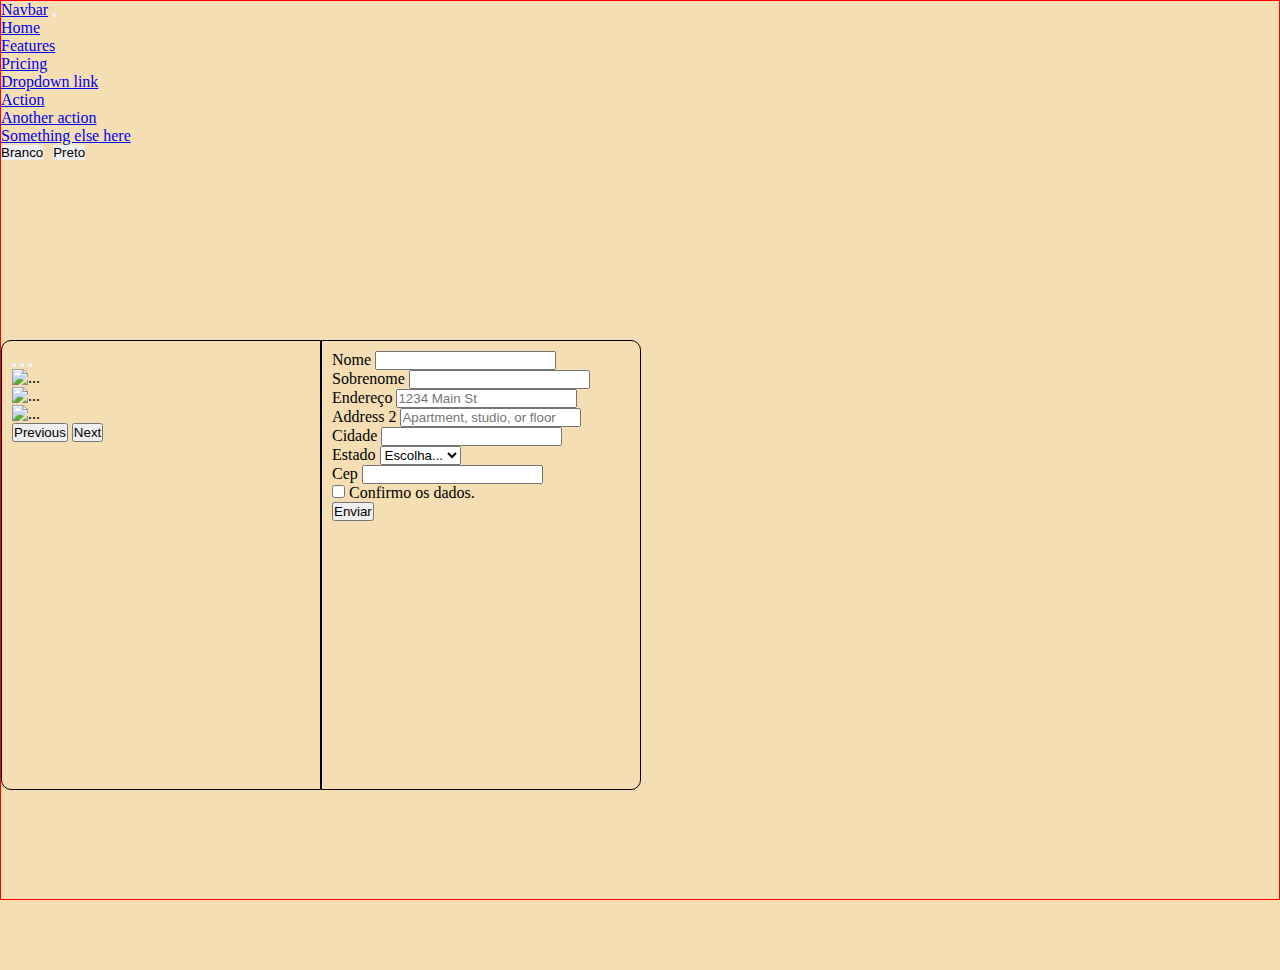
==== Html e Css/index.html @ 32c1cf6a "Atualização das Pastas" ====
<!DOCTYPE html>
<html lang="pt-br">
<head>
    <!-- Script -->
    <script src="/script.js" defer></script>

    <!-- Css -->
    <link rel="stylesheet" href="style.css">

    <!-- BootStrap -->
    <link href="https://cdn.jsdelivr.net/npm/bootstrap@5.3.0-alpha3/dist/css/bootstrap.min.css" rel="stylesheet" integrity="sha384-KK94CHFLLe+nY2dmCWGMq91rCGa5gtU4mk92HdvYe+M/SXH301p5ILy+dN9+nJOZ" crossorigin="anonymous">
    <script src="https://cdn.jsdelivr.net/npm/bootstrap@5.3.0-alpha3/dist/js/bootstrap.bundle.min.js" integrity="sha384-ENjdO4Dr2bkBIFxQpeoTz1HIcje39Wm4jDKdf19U8gI4ddQ3GYNS7NTKfAdVQSZe" crossorigin="anonymous" defer></script>

    <meta charset="UTF-8">
    <meta http-equiv="X-UA-Compatible" content="IE=edge">
    <meta name="viewport" content="width=device-width, initial-scale=1.0">
    <title>Document</title>
</head>

<header>
          
    <nav class="navbar navbar-expand-lg bg-body-tertiary">
        <div class="container-fluid">
          <a class="navbar-brand" href="#">Navbar</a>
          <button class="navbar-toggler" type="button" data-bs-toggle="collapse" data-bs-target="#navbarNavDropdown" aria-controls="navbarNavDropdown" aria-expanded="false" aria-label="Toggle navigation">
            <span class="navbar-toggler-icon"></span>
          </button>
          <div class="collapse navbar-collapse" id="navbarNavDropdown">
            <ul class="navbar-nav">
              <li class="nav-item">
                <a class="nav-link active" aria-current="page" href="#">Home</a>
              </li>
              <li class="nav-item">
                <a class="nav-link" href="#">Features</a>
              </li>
              <li class="nav-item">
                <a class="nav-link" href="#">Pricing</a>
              </li>
              <li class="nav-item dropdown">
                <a class="nav-link dropdown-toggle" href="#" role="button" data-bs-toggle="dropdown" aria-expanded="false">
                  Dropdown link
                </a>
                <ul class="dropdown-menu">
                  <li><a class="dropdown-item" href="#">Action</a></li>
                  <li><a class="dropdown-item" href="#">Another action</a></li>
                  <li><a class="dropdown-item" href="#">Something else here</a></li>
                </ul>
              </li>
            </ul>
          </div>
        </div>
        <div class="headerBtn">
            <button onclick="mudarCorDeFundo('white', 'red', 'black')">Branco</button>
            <button onclick="mudarCorDeFundo('black', '#fff', '#fff')">Preto</button>
        </div>
      </nav>


</header>
<body id="container" >
    
    <div class="container">

            <div class="quadradoUm" id="quadradoUm">
              <div id="carouselExampleIndicators" class="carousel slide">
                <div class="carousel-indicators">
                  <button type="button" data-bs-target="#carouselExampleIndicators" data-bs-slide-to="0" class="active" aria-current="true" aria-label="Slide 1"></button>
                  <button type="button" data-bs-target="#carouselExampleIndicators" data-bs-slide-to="1" aria-label="Slide 2"></button>
                  <button type="button" data-bs-target="#carouselExampleIndicators" data-bs-slide-to="2" aria-label="Slide 3"></button>
                </div>
                <div class="carousel-inner">
                  <div class="carousel-item active">
                    <img src="./img/adoravel-cachorro-basenji-marrom-e-branco-sorrindo-e-dando-mais-uns-cinco-isolado-no-branco.jpg" class="d-block w-100" alt="...">
                  </div>
                  <div class="carousel-item">
                    <img src="./img/cachorro-basenji-inteligente-e-amigavel-dando-a-pata-de-perto-isolado-no-branco.jpg" class="d-block w-100" alt="...">
                  </div>
                  <div class="carousel-item">
                    <img src="./img/isolado-feliz-sorridente-cao-fundo-branco-retrato-4.jpg " class="d-block w-100" alt="...">
                  </div>
                  
                </div>
                <button class="carousel-control-prev" type="button" data-bs-target="#carouselExampleIndicators" data-bs-slide="prev">
                  <span class="carousel-control-prev-icon" aria-hidden="true"></span>
                  <span class="visually-hidden">Previous</span>
                </button>
                <button class="carousel-control-next" type="button" data-bs-target="#carouselExampleIndicators" data-bs-slide="next">
                  <span class="carousel-control-next-icon" aria-hidden="true"></span>
                  <span class="visually-hidden">Next</span>
                </button>
              </div>
            </div>
            <div class="quadradoDois" id="quadradoDois">
                <form class="row g-3">
                    <div class="col-md-6">
                      <label for="inputEmail4" class="form-label">Nome</label>
                      <input type="email" class="form-control" id="inputEmail4">
                    </div>
                    <div class="col-md-6">
                      <label for="inputPassword4" class="form-label">Sobrenome</label>
                      <input type="password" class="form-control" id="inputPassword4">
                    </div>
                    <div class="col-12">
                      <label for="inputAddress" class="form-label">Endereço</label>
                      <input type="text" class="form-control" id="inputAddress" placeholder="1234 Main St">
                    </div>
                    <div class="col-12">
                      <label for="inputAddress2" class="form-label">Address 2</label>
                      <input type="text" class="form-control" id="inputAddress2" placeholder="Apartment, studio, or floor">
                    </div>
                    <div class="col-md-6">
                      <label for="inputCity" class="form-label">Cidade</label>
                      <input type="text" maxlength="50" class="form-control" id="inputCity">
                    </div>
                    <div class="col-md-4">
                      <label for="inputState" class="form-label">Estado</label>
                      <select id="inputState" class="form-select">
                        <option selected>Escolha...</option>
                        <option>...</option>
                      </select>
                    </div>
                    <div class="col-md-2">
                      <label for="inputZip" class="form-label">Cep</label>
                      <input type="text" class="form-control" id="inputZip">
                    </div>
                    <div class="col-12">
                      <div class="form-check">
                        <input class="form-check-input" type="checkbox" id="gridCheck">
                        <label class="form-check-label" for="gridCheck">
                          Confirmo os dados.
                        </label>
                      </div>
                    </div>
                    <div class="col-12">
                      <button type="submit" class="btn btn-primary">Enviar</button>
                    </div>
                  </form>
            </div>
       
        <footer></footer>
    </div>
</body>

</html>
---- Html e Css/style.css ----
/* Corpo */
*{
    margin: 0px;
    padding: 0px;
    box-sizing: border-box;
}
body{
    height: 100vh;
    min-width: 100vw;
    background-color: wheat;
    border: 1px solid red;
}


/* Header */
header{
    width: 100% ;

}
.headerBtn{
    display: flex;
    gap: 10px;
    margin-right: 10px;
    border: none;
}
.headerBtn button{
    border: none;
}

/* Main */
.container{
    height: 90vh;
    width: 50vw;
    display: flex;
    align-items: center;
    justify-content: center;
    
}

.quadradoUm{
    padding: 10px;
    height: 50vh;
    width: 50vw;
    border: 1px solid black;
    border-bottom-left-radius: 10px;
    border-top-left-radius: 10px;
}
.quadradoDois{
    padding: 10px;
    height: 50vh;
    width: 50vw;
    border: 1px solid black;
    border-bottom-right-radius: 10px;
    border-top-right-radius: 10px;
    
}
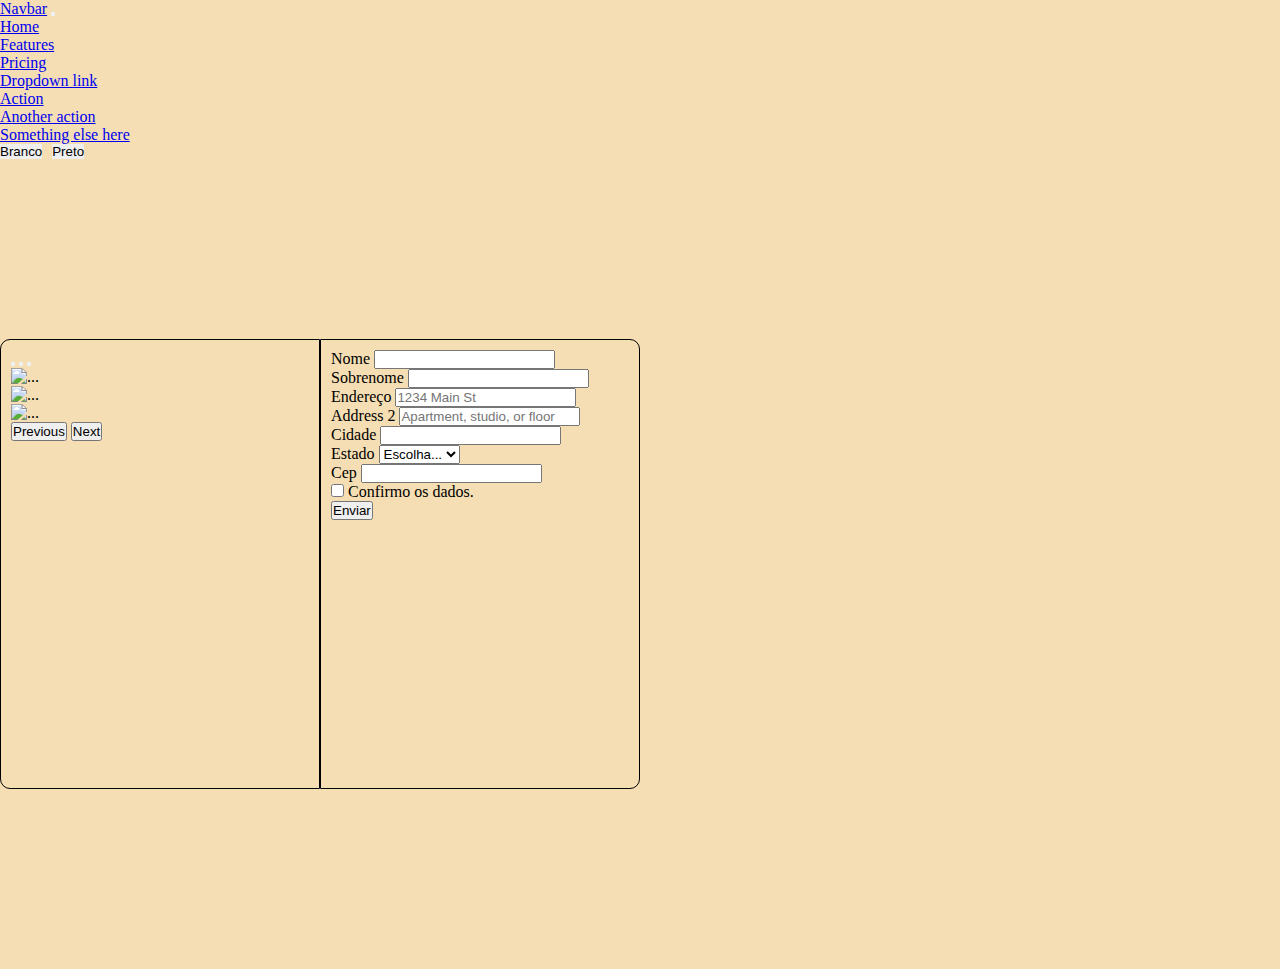
==== commit aaadcd9f: "Atualização na imagem do Carrosel" ====
--- a/Html e Css/index.html
+++ b/Html e Css/index.html
@@ -116,7 +116,8 @@
                       <label for="inputState" class="form-label">Estado</label>
                       <select id="inputState" class="form-select">
                         <option selected>Escolha...</option>
-                        <option>...</option>
+                        <option>ES</option>
+                        <option>MG</option>
                       </select>
                     </div>
                     <div class="col-md-2">
@@ -135,6 +136,7 @@
                       <button type="submit" class="btn btn-primary">Enviar</button>
                     </div>
                   </form>
+                  
             </div>
        
         <footer></footer>
--- a/Html e Css/style.css
+++ b/Html e Css/style.css
@@ -8,7 +8,6 @@
     height: 100vh;
     min-width: 100vw;
     background-color: wheat;
-    border: 1px solid red;
 }
 
 
@@ -45,12 +44,16 @@
     border-bottom-left-radius: 10px;
     border-top-left-radius: 10px;
 }
-.quadradoDois{
+.quadradoDois{  
     padding: 10px;
     height: 50vh;
     width: 50vw;
     border: 1px solid black;
     border-bottom-right-radius: 10px;
     border-top-right-radius: 10px;
-    
+}
+
+/* IMG */
+.carousel-item img{
+    height: 449px;
 }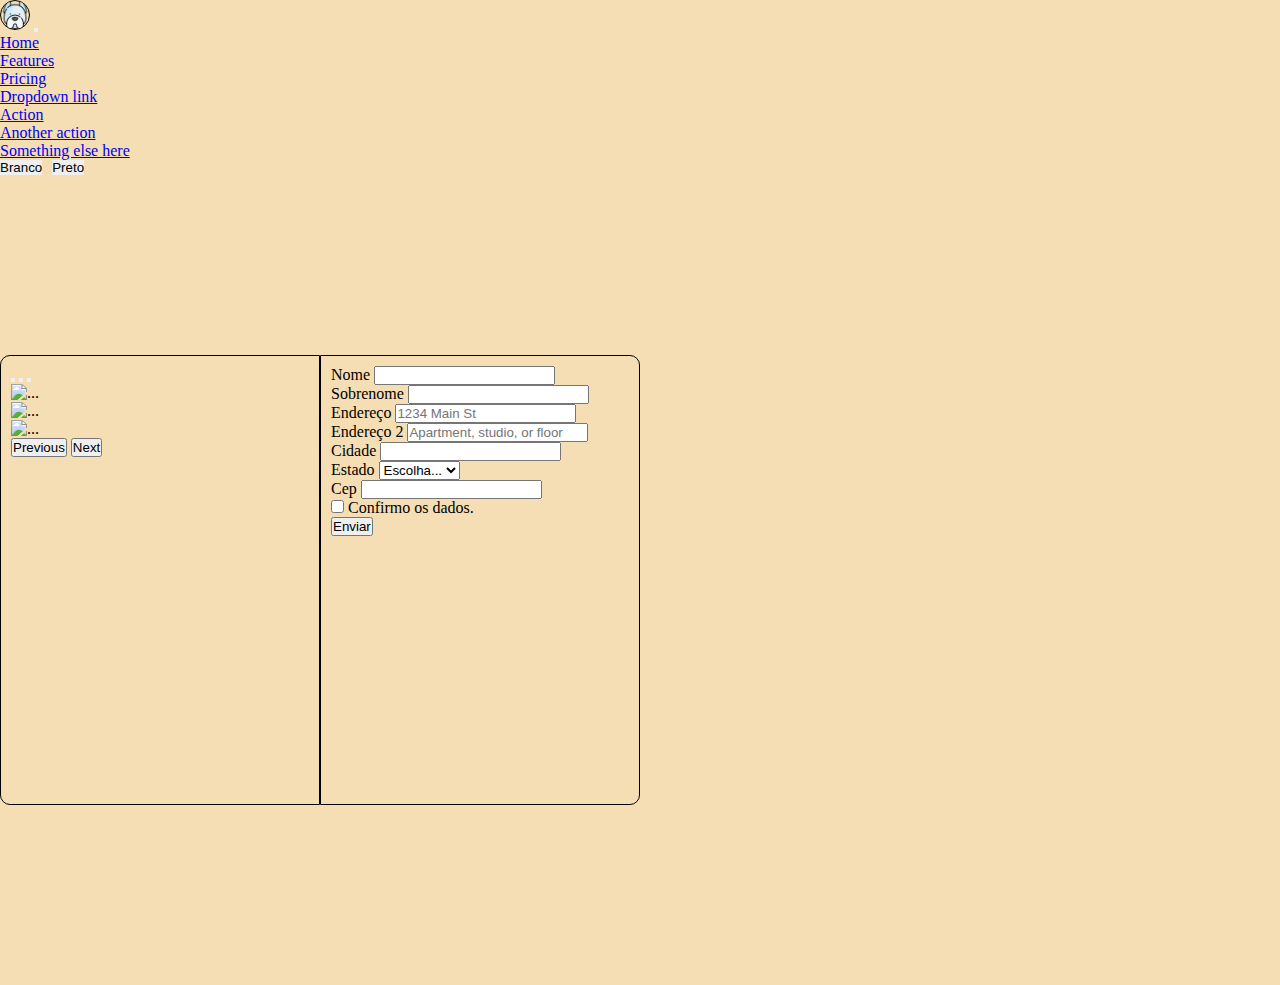
==== commit 31bd672e: "Atualizacao da Nav-Home" ====
--- a/Html e Css/index.html
+++ b/Html e Css/index.html
@@ -21,7 +21,7 @@
           
     <nav class="navbar navbar-expand-lg bg-body-tertiary">
         <div class="container-fluid">
-          <a class="navbar-brand" href="#">Navbar</a>
+          <img src="./img/dogo-argentino.png" alt="">
           <button class="navbar-toggler" type="button" data-bs-toggle="collapse" data-bs-target="#navbarNavDropdown" aria-controls="navbarNavDropdown" aria-expanded="false" aria-label="Toggle navigation">
             <span class="navbar-toggler-icon"></span>
           </button>
@@ -105,7 +105,7 @@
                       <input type="text" class="form-control" id="inputAddress" placeholder="1234 Main St">
                     </div>
                     <div class="col-12">
-                      <label for="inputAddress2" class="form-label">Address 2</label>
+                      <label for="inputAddress2" class="form-label">Endereço 2</label>
                       <input type="text" class="form-control" id="inputAddress2" placeholder="Apartment, studio, or floor">
                     </div>
                     <div class="col-md-6">
@@ -133,12 +133,12 @@
                       </div>
                     </div>
                     <div class="col-12">
-                      <button type="submit" class="btn btn-primary">Enviar</button>
+                      <button onclick="enviado()" class="btn btn-primary">Enviar</button>
                     </div>
                   </form>
-                  
             </div>
-       
+            
+
         <footer></footer>
     </div>
 </body>
--- a/Html e Css/style.css
+++ b/Html e Css/style.css
@@ -31,9 +31,8 @@
     height: 90vh;
     width: 50vw;
     display: flex;
+    justify-items: center; 
     align-items: center;
-    justify-content: center;
-    
 }
 
 .quadradoUm{
@@ -43,6 +42,7 @@
     border: 1px solid black;
     border-bottom-left-radius: 10px;
     border-top-left-radius: 10px;
+  
 }
 .quadradoDois{  
     padding: 10px;
@@ -51,9 +51,17 @@
     border: 1px solid black;
     border-bottom-right-radius: 10px;
     border-top-right-radius: 10px;
+  
 }
+
 
 /* IMG */
 .carousel-item img{
     height: 449px;
+}
+
+.container-fluid img{
+    width: 30px;
+    border-radius: 50%;
+    border: 1px solid black ;
 }